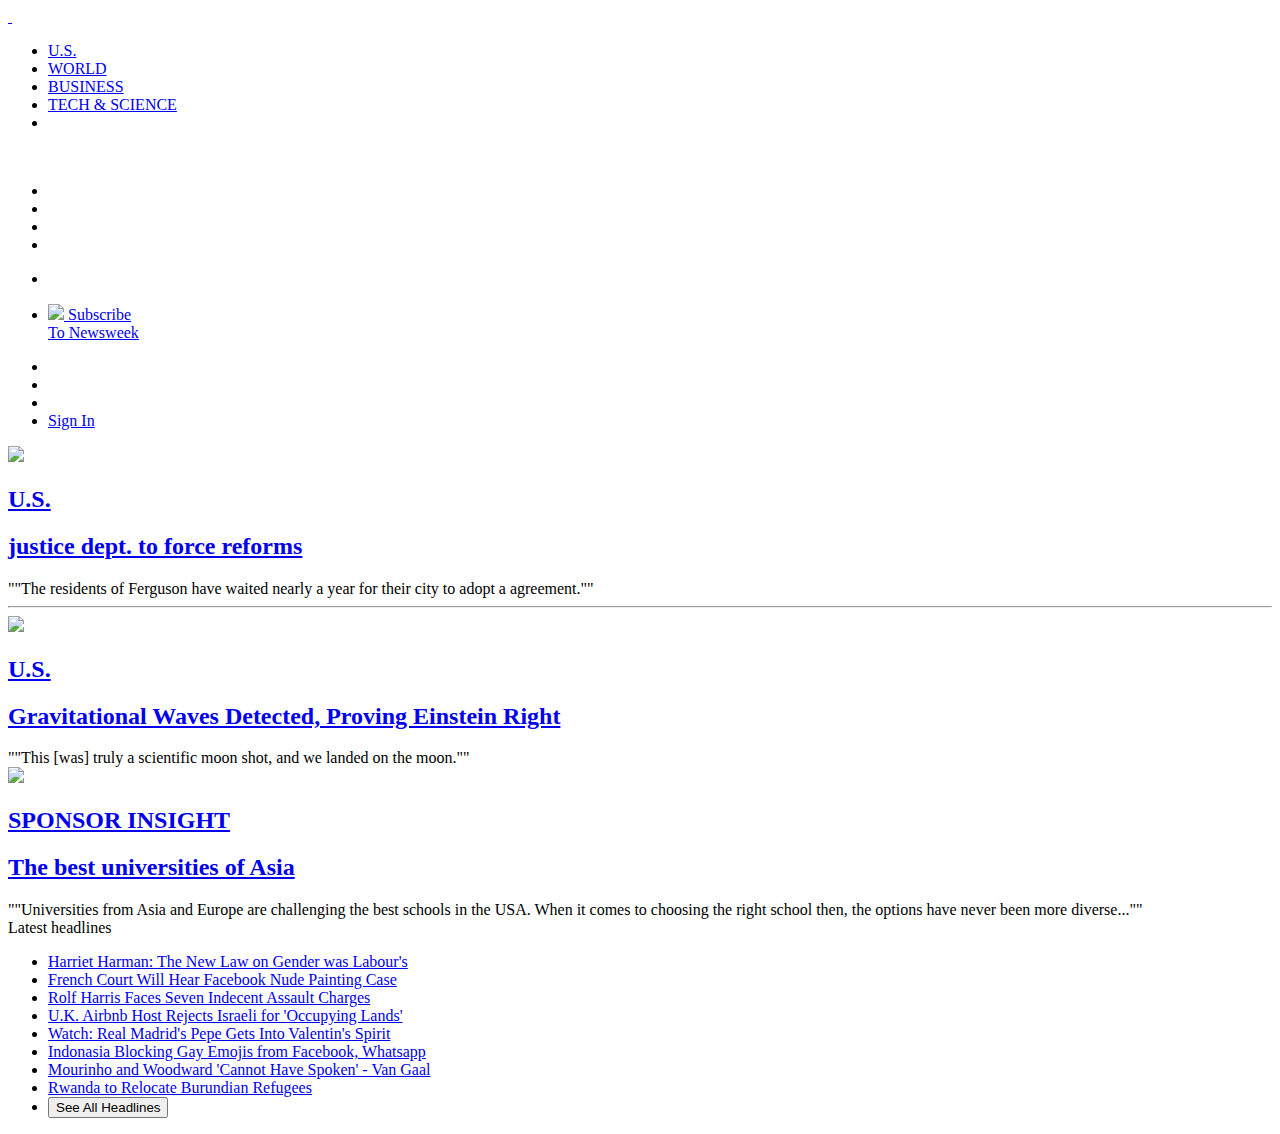
==== index.html @ b7cb4b9d "Add files via upload" ====
<!DOCTYPE html>
<html lang="en">
<!-- Head -->

<head>
  <title>Newsweek</title>

  <link href="css/bootstrap.min.css" rel="stylesheet">
  <link href="css/navbar.css" rel="stylesheet">
  <link href="css/main.css" rel="stylesheet">
  <link href="css/sidebar.css" rel="stylesheet">
</head>

<!-- Body -->

<body>
  <!-- Navbar -->
  <nav class="topnav navbar navbar-inverse navbar-static-top" role="navigation" id="main-nav">
    <div class="container-fluid">
      <div class="navbar-header hidden-xs">
        <a href="#" class="pull-left">
          <img class="visible-sm visible-lg" src="images/logo/logo_lg.svg" alt="">
          <img class="visible-md" src="images/logo/logo-sm.svg" alt="">
        </a>
      </div>
      <ul class="nav navbar-nav navbar-left nav-items visible-md visible-lg">
        <li><a href="#">U.S.</a></li>
        <li><a href="#">WORLD</a></li>
        <li><a href="#">BUSINESS</a></li>
        <li><a href="#">TECH & SCIENCE</a></li>
        <li><a href="#" class="glyphicon glyphicon-search"></a></li>
      </ul>
      <div id="navbar" class="navbar-collapse collapse">
        <a href="#" class="pull-left">
          <img class="visible-xs" src="images/logo/logo-sm.svg" alt="">
        </a>
        <!-- Smaller Screen Nav Bar -->
        <ul class="nav navbar-nav navbar-right hidden-lg hidden-md">
          <li class="divider-vertical"></li>
          <li class="dropdown dropdown-style">
            <a href="#" id="search-box" class="dropdown-toggle glyphicon glyphicon-search" data-toggle="dropdown"></a>
            <div class="banner-width-set">
            </div>
          </li>
          <li class="divider-vertical"></li>
          <li class="dropdown dropdown-style-sm-hamburger">
            <a href="#" id="hamburger" class="dropdown-toggle glyphicon glyphicon-menu-hamburger"
              data-toggle="dropdown"></a>
            <div class="banner-width-set">
            </div>
          </li>
        </ul>
        <!-- lg Screen Nav Bar -->
        <ul class="nav navbar-nav navbar-right visible-lg visible-md">
          <li class="divider-vertical"></li>
          <li class="dropdown">
            <a href="#" id="circular-image" class="dropdown-toggle" data-toggle="dropdown">
              <div class="banner-subscribe-to">
                <div class="wrapper">
                  <p><img class="img-circle" src="images/navbar/nav-bar-img.jpg">
                    <span>Subscribe <br> To Newsweek</span>
                  </p>
                </div>
              </div>
            </a>
          </li>
          <li class="divider-vertical"></li>
          <li class="dropdown dropdown-style">
            <a href="#" id="map-marker" class="dropdown-toggle glyphicon glyphicon-map-marker"
              data-toggle="dropdown"></a>
          </li>
          <li class="divider-vertical"></li>
          <li><a href="#">Sign In</a>
            <div class="banner-sign-in">
            </div>
          </li>
        </ul>
      </div>
    </div>
  </nav>

  <div class="container-fluid main-content">
    <div class="row">
      <!--Main-->
      <div class="col-xs-12 col-md-9 main wrapping">
        <div class="content-background">
          <img src="images/main/main_main.jpg" class="img-responsive">
          <div class="info-wrapper">
            <h2 class="category-main">
              <a href="#">U.S.</a>
            </h2>
            <h2 class="story">
              <a href="#">justice dept. to force reforms</a>
            </h2>
            <div class="summary">
              ""The residents of Ferguson have waited nearly a year for their city to adopt a agreement.""
            </div>
          </div>
        </div>
        <hr class="main-horizontal-divider">
        <div class="row">
          <div class="col-xs-12 col-sm-6 sub-box vertical-divider">
            <img src="images/main/main1.png" class="img-responsive">
            <div class="sub-info">
              <h2 class="category-main">
                <a href="#">U.S.</a>
              </h2>
              <h2 class="story">
                <a href="#"> Gravitational Waves Detected, Proving Einstein Right</a>
              </h2>
              <div class="summary">
                ""This [was] truly a scientific moon shot, and we landed on the moon.""
              </div>
            </div>
          </div>
          <div class="col-xs-12 col-sm-6 sub-box" id="sponsor-special">
            <div id="blue-background">
              <img src="images/main/main2.jpg" class="img-responsive">
              <div class="sub-info>">
                <h2 class="category-main blue">
                  <a href="#">SPONSOR INSIGHT</a>
                </h2>
                <h2 class="story">
                  <a href="#">The best universities of Asia</a>
                </h2>
                <div class="summary">
                  ""Universities from Asia and Europe are challenging the best schools in the USA. When it comes to
                  choosing the right school then, the options have never been more diverse...""
                </div>
              </div>
            </div>
          </div>
        </div>
      </div>
      <!--Side Menu-->
      <div class="sidebar col-xs-12 col-md-3">
        <div class="nav nav-sidebar">
          <div class="grey-background">
            <div class="bullet-list">
              <div class="headlines-title">Latest headlines</div>
              <ul id="sidebar-list">
                <li class="bullet">
                  <a class="bullet-a" href="#">Harriet Harman: The New Law on Gender was Labour's</a>
                </li>
                <li class="bullet">
                  <a class="bullet-a" href="#">French Court Will Hear Facebook Nude Painting Case</a>
                </li>
                <li class="bullet">
                  <a class="bullet-a" href="#">Rolf Harris Faces Seven Indecent Assault Charges</a>
                </li>
                <li class="bullet">
                  <a class="bullet-a" href="#">U.K. Airbnb Host Rejects Israeli for 'Occupying Lands'</a>
                </li>
                <li class="bullet">
                  <a class="bullet-a" href="#">Watch: Real Madrid's Pepe Gets Into Valentin's Spirit</a>
                </li>
                <li class="bullet">
                  <a class="bullet-a" href="#">Indonasia Blocking Gay Emojis from Facebook, Whatsapp</a>
                </li>
                <li class="bullet">
                  <a class="bullet-a" href="#">Mourinho and Woodward 'Cannot Have Spoken' - Van Gaal</a>
                </li>
                <li class="bullet">
                  <a class="bullet-a" href="#">Rwanda to Relocate Burundian Refugees</a>
                </li>
                <li class="bullet">
                  <div class="see-all">
                    <button class="see-all-headlines" type="button">See All Headlines</button>
                  </div>
                </li>
              </ul>
            </div>
          </div>
        </div>
      </div>
    </div>

  </div>
  </div>


  <!-- Bootstrap core JavaScript
    ================================================== -->
  <!-- Placed at the end of the document so the pages load faster -->
  <script src="js/jquery.min.js"></script>
  <script src="js/bootstrap.min.js"></script>
</body>

</html>
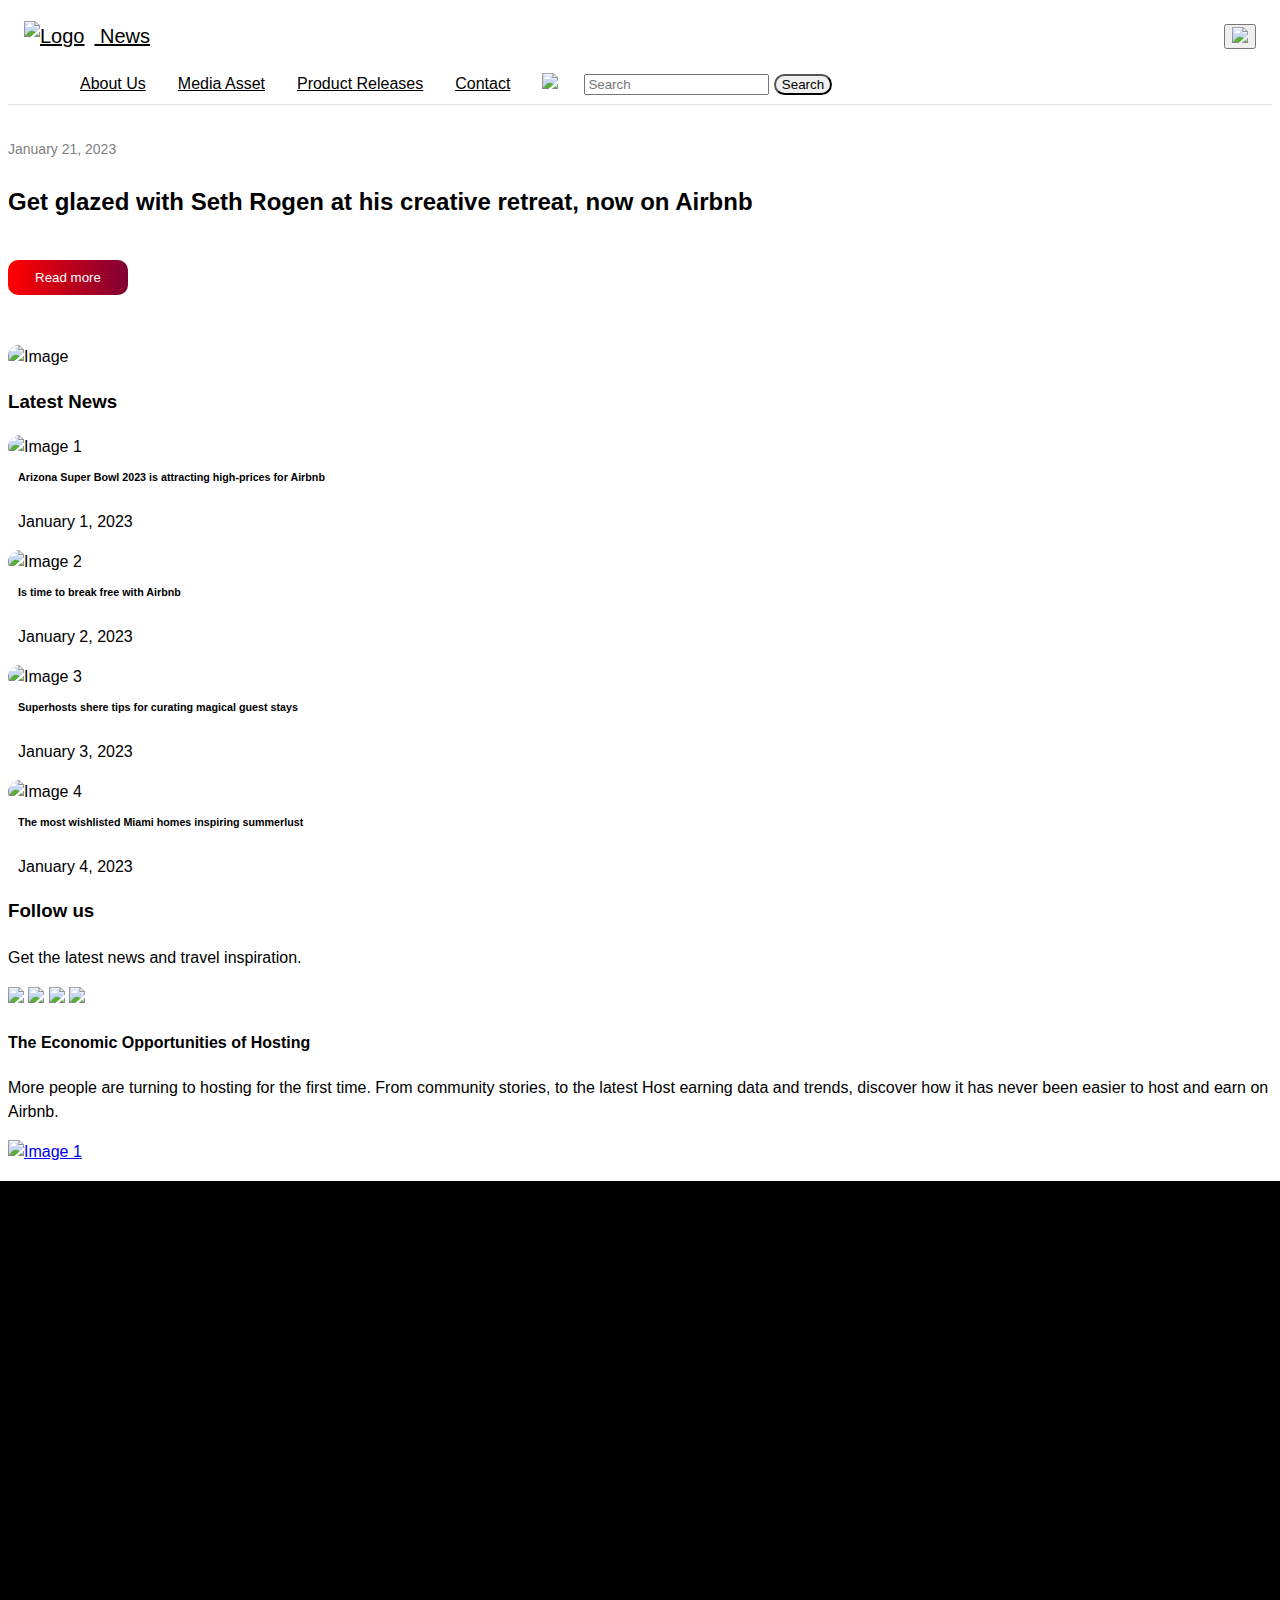
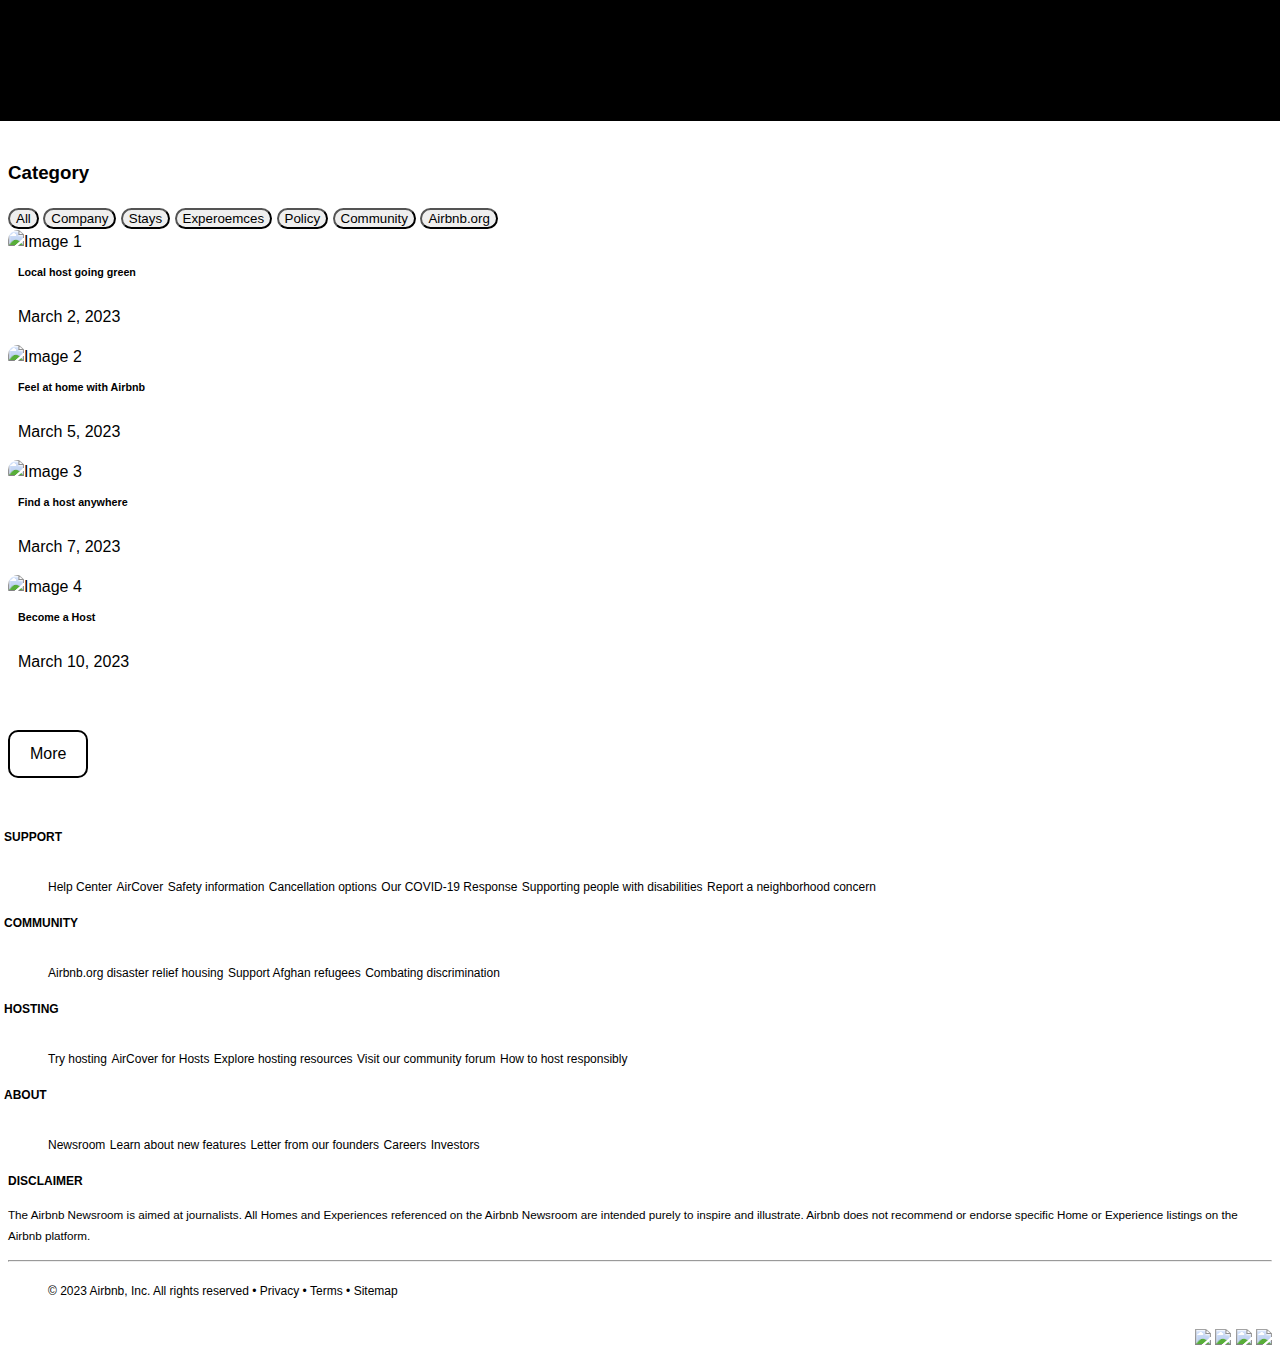
==== commit 4af37d1e: "Add files via upload" ====
--- a/index.html
+++ b/index.html
@@ -1,189 +1,288 @@
-<!DOCTYPE html>
+<!doctype html>
 <html lang="en">
-<!-- Head -->
 
 <head>
-  <title>Newsweek</title>
-
-  <link href="css/bootstrap.min.css" rel="stylesheet">
-  <link href="css/navbar.css" rel="stylesheet">
-  <link href="css/main.css" rel="stylesheet">
-  <link href="css/sidebar.css" rel="stylesheet">
+  <!-- Required meta tags -->
+  <meta charset="utf-8">
+  <meta name="viewport" content="width=device-width, initial-scale=1, shrink-to-fit=no">
+  <!-- Bootstrap CSS -->
+  <link rel="stylesheet" href="https://cdn.jsdelivr.net/npm/bootstrap@4.6.0/dist/css/bootstrap.min.css"
+    integrity="sha384-B0vP5xmATw1+K9KRQjQERJvTumQW0nPEzvF6L/Z6nronJ3oUOFUFpCjEUQouq2+l" crossorigin="anonymous">
+  <link rel="stylesheet" type="text/css" href="./style.css">
+  <title>News</title>
 </head>
 
-<!-- Body -->
-
 <body>
-  <!-- Navbar -->
-  <nav class="topnav navbar navbar-inverse navbar-static-top" role="navigation" id="main-nav">
-    <div class="container-fluid">
-      <div class="navbar-header hidden-xs">
-        <a href="#" class="pull-left">
-          <img class="visible-sm visible-lg" src="images/logo/logo_lg.svg" alt="">
-          <img class="visible-md" src="images/logo/logo-sm.svg" alt="">
+  <nav class="navbar navbar-expand-md navbar-white bg-white">
+    <a class="navbar-brand" href="#">
+      <img src="Pics/airbnbLogo.jpg" width="40" height="30" class="d-inline-block align-top" alt="Logo">
+      News
+    </a>
+    <button class="navbar-toggler" type="button" data-toggle="collapse" data-target="#navbarNav"
+      aria-controls="navbarNav" aria-expanded="false" aria-label="Toggle navigation">
+      <span class="navbar-toggler-icon"><img src="Pics/toggle_icon.svg" </span>
+    </button>
+    <div class="collapse navbar-collapse" id="navbarNav">
+      <ul class="navbar-nav ml-auto">
+        <li class="nav-item">
+          <a class="nav-link" href="#">About Us</a>
+        </li>
+        <li class="nav-item">
+          <a class="nav-link" href="#">Media Asset</a>
+        </li>
+        <li class="nav-item">
+          <a class="nav-link" href="#">Product Releases</a>
+        </li>
+        <li class="nav-item">
+          <a class="nav-link" href="#">Contact</a>
+        </li>
+        <li class="nav-item">
+          <a class="nav-link" href="#"><img src="Pics/Airbnb Clone.svg"></i></a>
+        </li>
+        <li class="nav-item">
+          <form class="form-inline my-2 my-lg-0">
+            <input class="form-control mr-sm-2" type="search" placeholder="Search" aria-label="Search">
+            <button class="btn btn-outline-success my-2 my-sm-0" type="submit">Search</button>
+          </form>
+        </li>
+      </ul>
+    </div>
+  </nav>
+  <div class="container">
+    <div class="row">
+      <div class="col-md-6">
+        <div class="text-area">
+          <p class="small-text">January 21, 2023</p>
+          <h2 class="main-text"><a href="#">Get glazed with Seth Rogen at his creative retreat, now on Airbnb</a></h2>
+          <button class="read-more">Read more</button>
+        </div>
+      </div>
+      <div class="col-md-6">
+        <div class="image-area">
+          <img src="Pics/fisrtFold.jpg" alt="Image" class="img-fluid">
+        </div>
+      </div>
+    </div>
+  </div>
+  <div class="container">
+    <div class="row my-5">
+      <div class="col-12 col-md-8">
+        <h3 class="mb-4">Latest News</h3>
+        <div class="row">
+          <div class="col-12 col-md-6">
+            <div class="row">
+              <div class="col-4">
+                <img class="img" src="Pics/latestNews1.jpg" alt="Image 1">
+              </div>
+              <div class="col-8">
+                <h6>Arizona Super Bowl 2023 is attracting high-prices for Airbnb</h6>
+                <p class="date text-muted small">January 1, 2023</p>
+              </div>
+            </div>
+          </div>
+          <div class="col-12 col-md-6">
+            <div class="row">
+              <div class="col-4">
+                <img class="img" src="Pics/latestNews2.jpg" alt="Image 2">
+              </div>
+              <div class="col-8">
+                <h6>Is time to break free with Airbnb</h6>
+                <p class="date text-muted small">January 2, 2023</p>
+              </div>
+            </div>
+          </div>
+          <div class="col-12 col-md-6">
+            <div class="row">
+              <div class="col-4">
+                <img class="img" src="Pics/latestNews3.jpg" alt="Image 3">
+              </div>
+              <div class="col-8">
+                <h6>Superhosts shere tips for curating magical guest stays</h6>
+                <p class="date text-muted small">January 3, 2023</p>
+              </div>
+            </div>
+          </div>
+          <div class="col-12 col-md-6">
+            <div class="row">
+              <div class="col-4">
+                <img class="img" src="Pics/latestNews4.jpg" alt="Image 4">
+              </div>
+              <div class="col-8">
+                <h6>The most wishlisted Miami homes inspiring summerlust</h6>
+                <p class="date text-muted small">January 4, 2023</p>
+              </div>
+            </div>
+          </div>
+        </div>
+      </div>
+      <div class="col-12 col-md-4">
+        <div class="follow-us bg-white p-4">
+          <h3>Follow us</h3>
+          <p>Get the latest news and travel inspiration.</p>
+          <div class="social-icons">
+            <a href="#"><img src="Pics/Twitter.jpg" width="30"></a>
+            <a href="#"><img src="Pics/instagram.jpg" width="30"></a>
+            <a href="#"><img src="Pics/linking.jpg" width="30"></a>
+            <a href="#"><img src="Pics/facebook.jpg" width="30"></a>
+          </div>
+        </div>
+      </div>
+    </div>
+  </div>
+  <div class="container position-relative">
+    <div id="black-background"></div>
+    <h4>The Economic Opportunities of Hosting</h4>
+    <p>More people are turning to hosting for the first time. From community stories, to the latest Host earning data
+      and trends, discover how it has never been easier to host and earn on Airbnb.</p>
+    <div class="row flex-nonwrap overflow-auto">
+      <div class="col-9 col-md-4 opportunities">
+        <a href="#"><img src="Pics/Categories1.jpg" alt="Image 1" class="img-fluid">
+          <h5 class="text-white mt-3 mb-2">Welcoming nearly 4.5 million guests</h5>
         </a>
-      </div>
-      <ul class="nav navbar-nav navbar-left nav-items visible-md visible-lg">
-        <li><a href="#">U.S.</a></li>
-        <li><a href="#">WORLD</a></li>
-        <li><a href="#">BUSINESS</a></li>
-        <li><a href="#">TECH & SCIENCE</a></li>
-        <li><a href="#" class="glyphicon glyphicon-search"></a></li>
-      </ul>
-      <div id="navbar" class="navbar-collapse collapse">
-        <a href="#" class="pull-left">
-          <img class="visible-xs" src="images/logo/logo-sm.svg" alt="">
+        <p class="text-white-50">January 8, 2023</p>
+      </div>
+      <div class="col-9 col-md-4 opportunities">
+        <a href="#"><img src="Pics/Categories2.jpg" alt="Image 2" class="img-fluid">
+          <h5 class="text-white mt-3 mb-2">Recognizing our community of veteran Hosts</h5>
+          <p class="text-white-50">December 9, 2022</p>
         </a>
-        <!-- Smaller Screen Nav Bar -->
-        <ul class="nav navbar-nav navbar-right hidden-lg hidden-md">
-          <li class="divider-vertical"></li>
-          <li class="dropdown dropdown-style">
-            <a href="#" id="search-box" class="dropdown-toggle glyphicon glyphicon-search" data-toggle="dropdown"></a>
-            <div class="banner-width-set">
-            </div>
-          </li>
-          <li class="divider-vertical"></li>
-          <li class="dropdown dropdown-style-sm-hamburger">
-            <a href="#" id="hamburger" class="dropdown-toggle glyphicon glyphicon-menu-hamburger"
-              data-toggle="dropdown"></a>
-            <div class="banner-width-set">
-            </div>
-          </li>
-        </ul>
-        <!-- lg Screen Nav Bar -->
-        <ul class="nav navbar-nav navbar-right visible-lg visible-md">
-          <li class="divider-vertical"></li>
-          <li class="dropdown">
-            <a href="#" id="circular-image" class="dropdown-toggle" data-toggle="dropdown">
-              <div class="banner-subscribe-to">
-                <div class="wrapper">
-                  <p><img class="img-circle" src="images/navbar/nav-bar-img.jpg">
-                    <span>Subscribe <br> To Newsweek</span>
-                  </p>
-                </div>
-              </div>
-            </a>
-          </li>
-          <li class="divider-vertical"></li>
-          <li class="dropdown dropdown-style">
-            <a href="#" id="map-marker" class="dropdown-toggle glyphicon glyphicon-map-marker"
-              data-toggle="dropdown"></a>
-          </li>
-          <li class="divider-vertical"></li>
-          <li><a href="#">Sign In</a>
-            <div class="banner-sign-in">
-            </div>
-          </li>
-        </ul>
-      </div>
-    </div>
-  </nav>
-
-  <div class="container-fluid main-content">
+      </div>
+      <div class="col-9 col-md-4 opportunities">
+        <a href="#"><img src="Pics/Categories3.jpg" alt="Image 3" class="img-fluid">
+          <h5 class="text-white mt-3 mb-2">Introducing Airbnb-friendly apartments</h5>
+          <p class="text-white-50">November 30, 2022</p>
+        </a>
+      </div>
+    </div>
+  </div>
+  </div>
+  <div class="container">
     <div class="row">
-      <!--Main-->
-      <div class="col-xs-12 col-md-9 main wrapping">
-        <div class="content-background">
-          <img src="images/main/main_main.jpg" class="img-responsive">
-          <div class="info-wrapper">
-            <h2 class="category-main">
-              <a href="#">U.S.</a>
-            </h2>
-            <h2 class="story">
-              <a href="#">justice dept. to force reforms</a>
-            </h2>
-            <div class="summary">
-              ""The residents of Ferguson have waited nearly a year for their city to adopt a agreement.""
-            </div>
-          </div>
-        </div>
-        <hr class="main-horizontal-divider">
+      <div class="col-12 category">
+        <h3>Category</h3>
+        <div class="d-flex mb-3 overflow-auto">
+          <button class="btn btn-outline-dark me-3 mr-2">All</button>
+          <button class="btn btn-outline-dark me-3 mr-2">Company</button>
+          <button class="btn btn-outline-dark me-3 mr-2">Stays</button>
+          <button class="btn btn-outline-dark me-3 mr-2">Experoemces</button>
+          <button class="btn btn-outline-dark me-3 mr-2">Policy</button>
+          <button class="btn btn-outline-dark me-3 mr-2">Community</button>
+          <button class="btn btn-outline-dark">Airbnb.org</button>
+        </div>
+      </div>
+      <div class="container">
         <div class="row">
-          <div class="col-xs-12 col-sm-6 sub-box vertical-divider">
-            <img src="images/main/main1.png" class="img-responsive">
-            <div class="sub-info">
-              <h2 class="category-main">
-                <a href="#">U.S.</a>
-              </h2>
-              <h2 class="story">
-                <a href="#"> Gravitational Waves Detected, Proving Einstein Right</a>
-              </h2>
-              <div class="summary">
-                ""This [was] truly a scientific moon shot, and we landed on the moon.""
-              </div>
-            </div>
-          </div>
-          <div class="col-xs-12 col-sm-6 sub-box" id="sponsor-special">
-            <div id="blue-background">
-              <img src="images/main/main2.jpg" class="img-responsive">
-              <div class="sub-info>">
-                <h2 class="category-main blue">
-                  <a href="#">SPONSOR INSIGHT</a>
-                </h2>
-                <h2 class="story">
-                  <a href="#">The best universities of Asia</a>
-                </h2>
-                <div class="summary">
-                  ""Universities from Asia and Europe are challenging the best schools in the USA. When it comes to
-                  choosing the right school then, the options have never been more diverse...""
-                </div>
-              </div>
-            </div>
-          </div>
-        </div>
-      </div>
-      <!--Side Menu-->
-      <div class="sidebar col-xs-12 col-md-3">
-        <div class="nav nav-sidebar">
-          <div class="grey-background">
-            <div class="bullet-list">
-              <div class="headlines-title">Latest headlines</div>
-              <ul id="sidebar-list">
-                <li class="bullet">
-                  <a class="bullet-a" href="#">Harriet Harman: The New Law on Gender was Labour's</a>
-                </li>
-                <li class="bullet">
-                  <a class="bullet-a" href="#">French Court Will Hear Facebook Nude Painting Case</a>
-                </li>
-                <li class="bullet">
-                  <a class="bullet-a" href="#">Rolf Harris Faces Seven Indecent Assault Charges</a>
-                </li>
-                <li class="bullet">
-                  <a class="bullet-a" href="#">U.K. Airbnb Host Rejects Israeli for 'Occupying Lands'</a>
-                </li>
-                <li class="bullet">
-                  <a class="bullet-a" href="#">Watch: Real Madrid's Pepe Gets Into Valentin's Spirit</a>
-                </li>
-                <li class="bullet">
-                  <a class="bullet-a" href="#">Indonasia Blocking Gay Emojis from Facebook, Whatsapp</a>
-                </li>
-                <li class="bullet">
-                  <a class="bullet-a" href="#">Mourinho and Woodward 'Cannot Have Spoken' - Van Gaal</a>
-                </li>
-                <li class="bullet">
-                  <a class="bullet-a" href="#">Rwanda to Relocate Burundian Refugees</a>
-                </li>
-                <li class="bullet">
-                  <div class="see-all">
-                    <button class="see-all-headlines" type="button">See All Headlines</button>
-                  </div>
-                </li>
-              </ul>
-            </div>
-          </div>
-        </div>
-      </div>
-    </div>
-
-  </div>
-  </div>
-
-
-  <!-- Bootstrap core JavaScript
-    ================================================== -->
-  <!-- Placed at the end of the document so the pages load faster -->
-  <script src="js/jquery.min.js"></script>
-  <script src="js/bootstrap.min.js"></script>
+          <div class="col-md-3">
+            <img src="Pics/smallCategories1.jpg" alt="Image 1" class="img-fluid last-img">
+            <h6>Local host going green</h6>
+            <p class="small text-muted">March 2, 2023</p>
+          </div>
+          <div class="col-md-3">
+            <img src="Pics/smallCategories2.jpg" alt="Image 2" class="img-fluid last-img">
+            <h6>Feel at home with Airbnb</h6>
+            <p class="small text-muted">March 5, 2023</p>
+          </div>
+          <div class="col-md-3">
+            <img src="Pics/smallCategories3.jpg" alt="Image 3" class="img-fluid last-img">
+            <h6>Find a host anywhere</h6>
+            <p class="small text-muted">March 7, 2023</p>
+          </div>
+          <div class="col-md-3">
+            <img src="Pics/smallCategories4.jpg" alt="Image 4" class="img-fluid last-img">
+            <h6>Become a Host</h6>
+            <p class="small text-muted">March 10, 2023</p>
+          </div>
+        </div>
+        <div>
+          <a href="#" class="more-button">More</a>
+        </div>
+      </div>
+    </div>
+  </div>
+  <footer class="col-12-md-6 bg-light">
+    <div class="container">
+      <div class="row mt-4">
+        <div class="col-md-3">
+          <h6>SUPPORT</h6>
+          <ul class="list-unstyled">
+            <li><a href="#">Help Center</a></li>
+            <li><a href="#">AirCover</a></li>
+            <li><a href="#">Safety information</a></li>
+            <li><a href="#">Cancellation options</a></li>
+            <li><a href="#">Our COVID-19 Response</a></li>
+            <li><a href="#">Supporting people with disabilities</a></li>
+            <li><a href="#">Report a neighborhood concern</a></li>
+          </ul>
+        </div>
+        <div class="col-md-3">
+          <h6>COMMUNITY</h6>
+          <ul class="list-unstyled">
+            <li><a href="#">Airbnb.org disaster relief housing</a></li>
+            <li><a href="#">Support Afghan refugees</a></li>
+            <li><a href="#">Combating discrimination</a></li>
+          </ul>
+        </div>
+        <div class="col-md-3">
+          <h6>HOSTING</h6>
+          <ul class="list-unstyled">
+            <li><a href="#">Try hosting</a></li>
+            <li><a href="#">AirCover for Hosts</a></li>
+            <li><a href="#">Explore hosting resources</a></li>
+            <li><a href="#">Visit our community forum</a></li>
+            <li><a href="#">How to host responsibly</a></li>
+          </ul>
+        </div>
+        <div class="col-md-3">
+          <h6>ABOUT</h6>
+          <ul class="list-unstyled">
+            <li><a href="#">Newsroom</a></li>
+            <li><a href="#">Learn about new features</a></li>
+            <li><a href="#">Letter from our founders</a></li>
+            <li><a href="#">Careers</a></li>
+            <li><a href="#">Investors</a></li>
+          </ul>
+        </div>
+      </div>
+      <div class="row mt-4">
+        <div class="col-md-12">
+          <h6 class="mb-3" id="disclaimer">DISCLAIMER</h6>
+          <p><small id="disclaimer">The Airbnb Newsroom is aimed at journalists. All Homes and Experiences referenced on
+              the Airbnb Newsroom are intended purely to inspire and illustrate. Airbnb does not recommend or endorse
+              specific Home or Experience listings on the Airbnb platform.</small></p>
+        </div>
+      </div>
+      <hr>
+      <div class="container">
+        <div class="row">
+          <div class="col-md-6">
+            <ul class="list-inline copyright">
+              <li>&copy; 2023 Airbnb, Inc. All rights reserved</li>
+              <li>&bull;</li>
+              <li><a href="#">Privacy</a></li>
+              <li>&bull;</li>
+              <li><a href="#">Terms</a></li>
+              <li>&bull;</li>
+              <li><a href="#">Sitemap</a></li>
+            </ul>
+          </div>
+          <div class="col-md-6 text-right">
+            <ul class="list-inline footer-icon">
+              <li><a href="#"><img src="Pics/Twitter.jpg" width="30"></a></li>
+              <li><a href="#"><img src="Pics/instagram.jpg" width="30"></a></li>
+              <li><a href="#"><img src="Pics/linking.jpg" width="30"></a></li>
+              <li><a href="#"><img src="Pics/facebook.jpg" width="30"></a></li>
+            </ul>
+          </div>
+        </div>
+      </div>
+  </footer>
+  <!-- jQuery first, then Bootstrap JS -->
+  <script src="https://code.jquery.com/jquery-3.5.1.slim.min.js"
+    integrity="sha384-DfXdz2htPH0lsSSs5nCTpuj/zy4C+OGpamoFVy38MVBnE+IbbVYUew+OrCXaRkfj"
+    crossorigin="anonymous"></script>
+  <script src="https://cdn.jsdelivr.net/npm/bootstrap@4.6.0/dist/js/bootstrap.bundle.min.js"
+    integrity="sha384-Piv4xVNRyMGpqkS2by6br4gNJ7DXjqk09RmUpJ8jgGtD7zP9yug3goQfGII0yAns"
+    crossorigin="anonymous"></script>
 </body>
 
 </html>--- a/style.css
+++ b/style.css
@@ -0,0 +1,255 @@
+body {
+  font-family: Cereal, sans-serif;
+  font-size: 1rem;
+  font-weight: 400;
+  line-height: 1.5;
+  color: black;
+  text-align: left;
+  background-color: white;
+}
+
+.navbar {
+  height: 80px;
+  border-bottom: 1px solid rgb(227, 227, 227);
+  position: relative;
+  display: flex;
+  flex-wrap: wrap;
+  align-items: center;
+  justify-content: space-between;
+  padding: 0.5rem 1rem;
+}
+
+.navbar-brand {
+  display: flex;
+  align-items: center;
+  color: black;
+  display: inline-block;
+  padding-top: .3125rem;
+  padding-bottom: .3125rem;
+  font-size: 1.25rem;
+  white-space: nowrap;
+}
+
+.navbar-collapse {
+  flex-basis: 100%;
+  flex-grow: 1;
+  align-items: center;
+}
+
+.navbar-brand img {
+  margin-right: 10px;
+}
+
+.navbar-nav {
+  display: flex;
+  align-items: center;
+}
+
+.nav-link {
+  padding: 0.5rem 1rem;
+  color: black;
+}
+
+.navbar-nav img {
+  font-size: 1.5rem;
+  margin-right: 10px;
+}
+
+.text-area {
+  display: flex;
+  flex-direction: column;
+  justify-content: center;
+  height: 100%;
+  padding-right: 30px;
+  margin-top: 20px;
+}
+
+.small-text {
+  font-size: 14px;
+  color: gray;
+}
+
+.main-text {
+  font-weight: 600;
+  margin-top: 10px;
+  margin-bottom: 20px;
+}
+
+.main-text a {
+  text-decoration: none;
+  color: black;
+}
+
+.main-text a:hover {
+  text-decoration: underline;
+}
+
+.read-more {
+  background: linear-gradient(to right, #ff2a5c, #734b6d);
+  color: white;
+  border: none;
+  padding: 10px 20px;
+  border-radius: 5px;
+  margin-top: 20px;
+  cursor: pointer;
+}
+
+.image-area {
+  height: 100%;
+}
+
+.image-area img {
+  height: 100%;
+  width: 100%;
+  object-fit: cover;
+}
+
+
+.read-more {
+  background-image: linear-gradient(to right, #f00, #800035);
+  border: none;
+  color: #fff;
+  padding: 10px 20px;
+  width: 120px;
+  border-radius: 10px;
+}
+
+.read-more:hover {
+  background-image: linear-gradient(to right, #d00, #600060);
+  cursor: pointer;
+  text-decoration: none;
+}
+
+.read-more a {
+  color: white;
+}
+
+.image-area img {
+  border-radius: 10px;
+  margin-top: 50px;
+}
+
+.img {
+  border-radius: 25px;
+  width: 100px;
+  height: 100px;
+}
+
+h6 {
+  margin-top: 10px;
+  margin-left: 10px;
+}
+
+.date {
+  margin-left: 30px;
+}
+
+.col-2 {
+  border-left: 1px solid #ccc;
+  margin-top: -15px;
+}
+
+.text {
+  margin-left: 30px;
+}
+
+.follow-us p {
+  margin-top: 20px;
+}
+
+.vertical-hr {
+  border: none;
+  border-right: 1px solid #ccc;
+  height: 100px;
+  transform: rotate(90deg);
+}
+
+
+#black-background {
+  position: absolute;
+  background-color: black;
+  height: 60%;
+  width: 100%;
+  margin-top: 150px;
+  left: 0;
+  right: 0;
+}
+
+.opportunities {
+  padding-bottom: -130px;
+  align-items: center;
+}
+
+.category {
+  margin-top: 250px;
+}
+
+.btn {
+  border-radius: 100px;
+}
+
+.last-img {
+  border-radius: 10px;
+}
+
+.more-button {
+  display: inline-block;
+  padding: 10px 20px;
+  background-color: transparent;
+  color: #000000;
+  border: 2px solid #000000;
+  text-decoration: none;
+  transition: background-color 0.3s, color 0.3s;
+  border-radius: 10px;
+  margin-top: 40px;
+}
+
+.more-button:hover {
+  background-color: #000000;
+  color: #ffffff;
+}
+
+footer {
+  margin-top: 50px;
+}
+
+footer a {
+  color: black;
+  text-decoration: none;
+  font-size: 12px;
+  font-weight: 100;
+}
+
+footer h6 {
+  margin-left: -4px;
+  font-size: 12px;
+  font-weight: 600;
+}
+
+.text-muted {
+  margin-left: 10px;
+}
+
+footer p {
+  font-size: 14px;
+  font-weight: 100;
+}
+
+.copyright {
+  display: inline-block;
+  margin-right: 10px;
+  font-size: 12px;
+  font-weight: 100;
+}
+
+li {
+  display: inline-block;
+}
+
+.footer-icon {
+  float: right;
+}
+
+#disclaimer {
+  margin: 0;
+}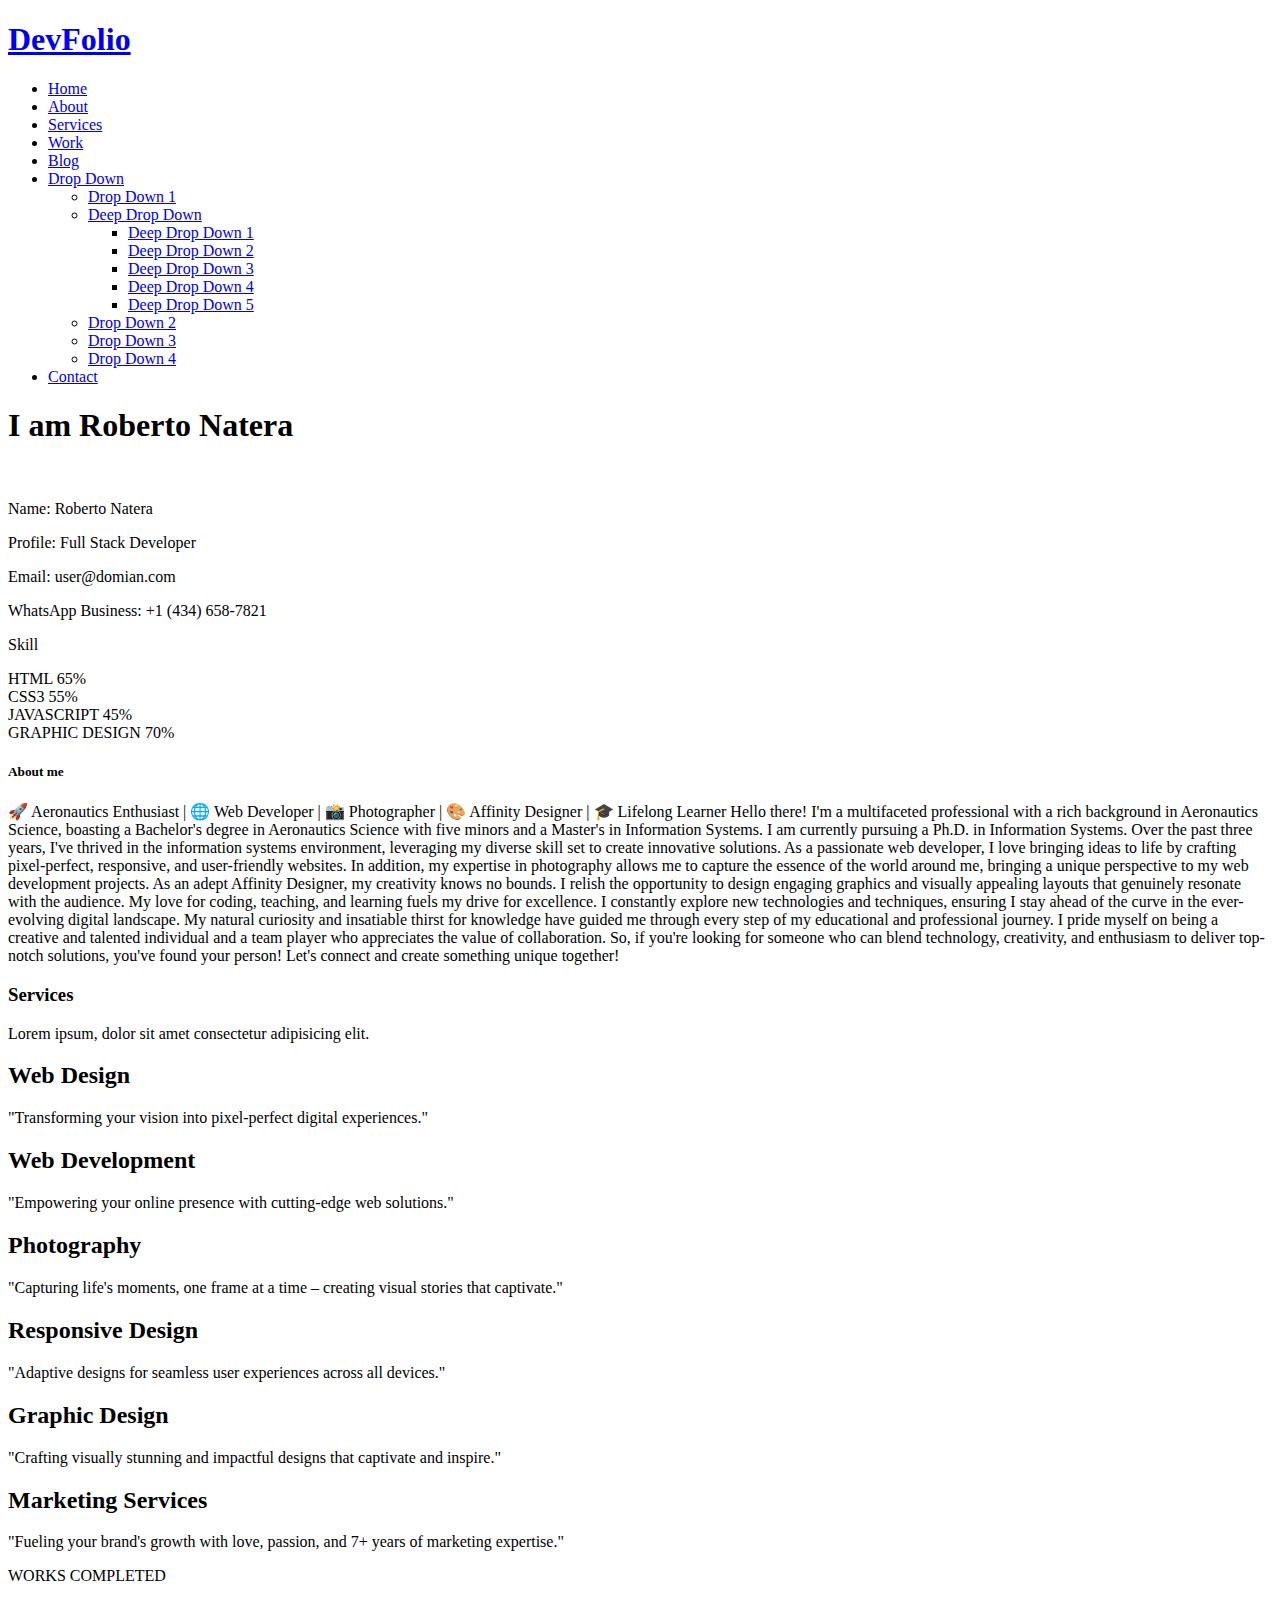
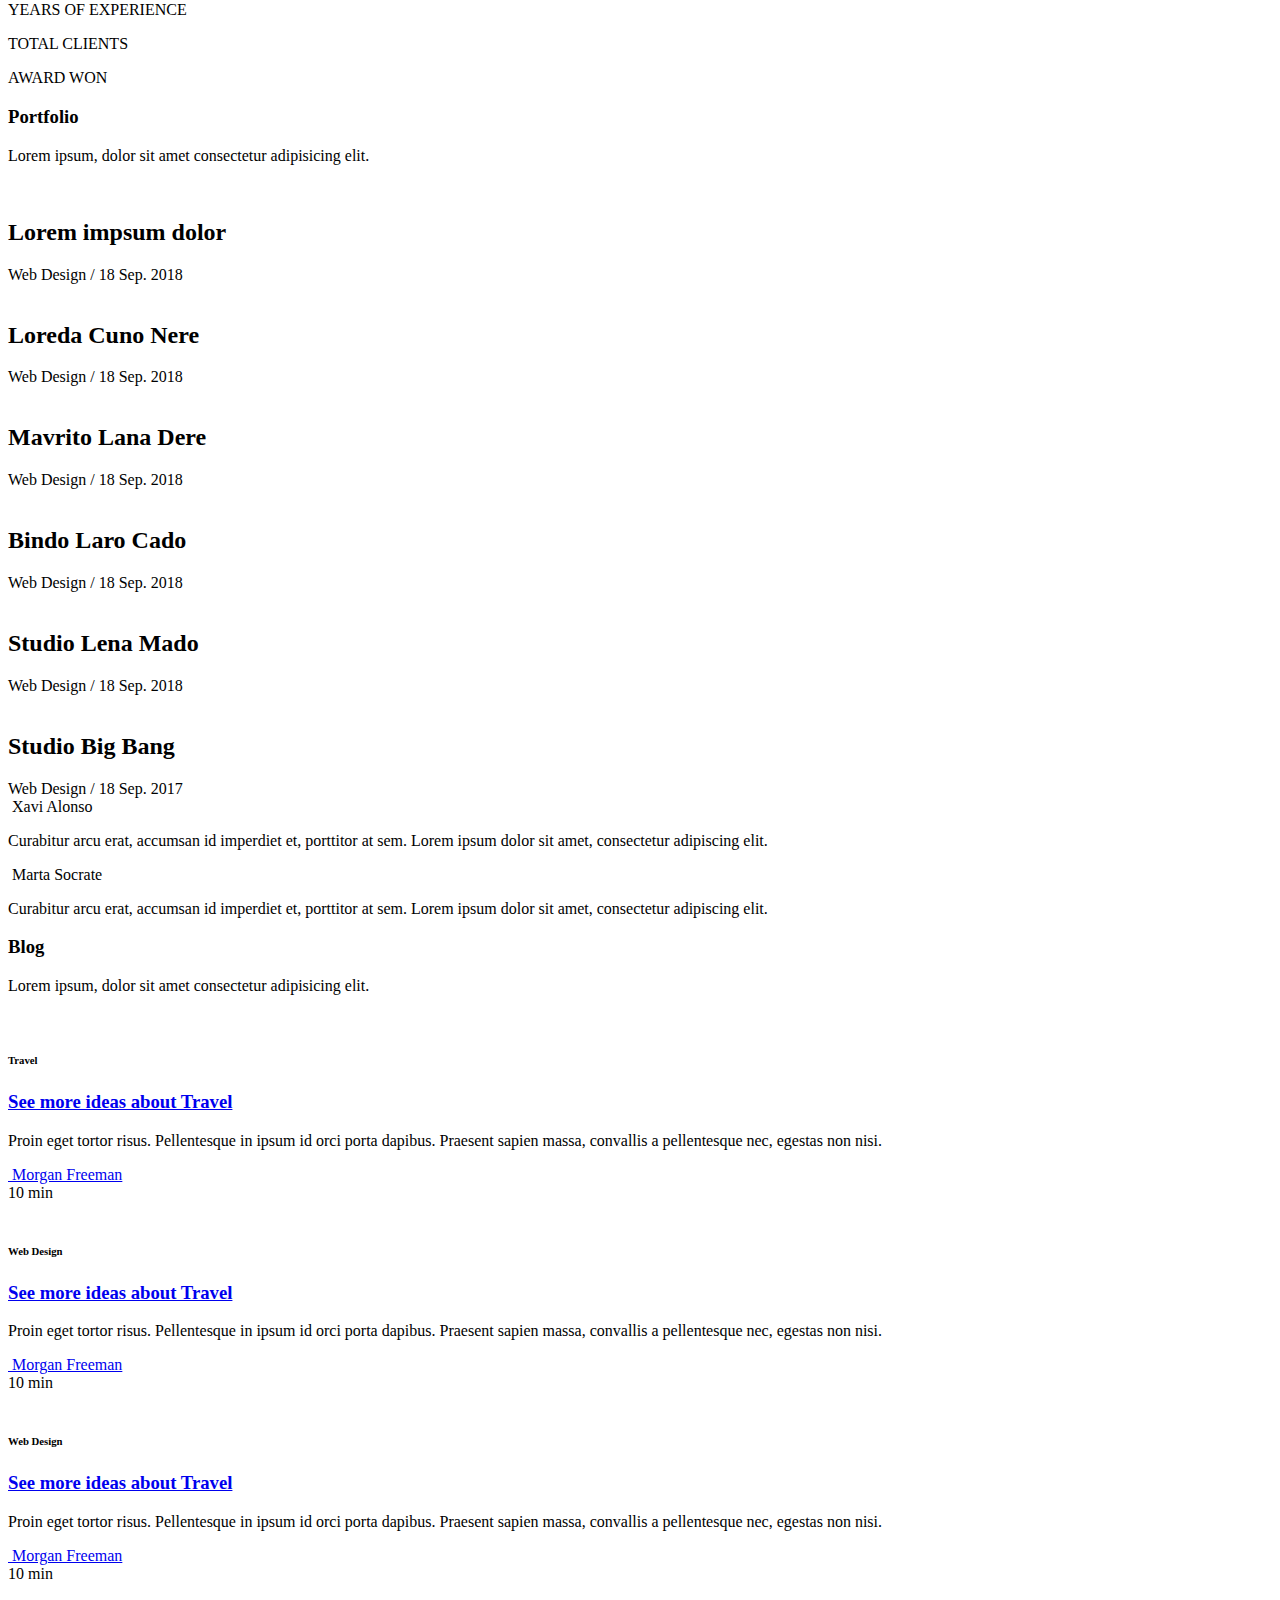
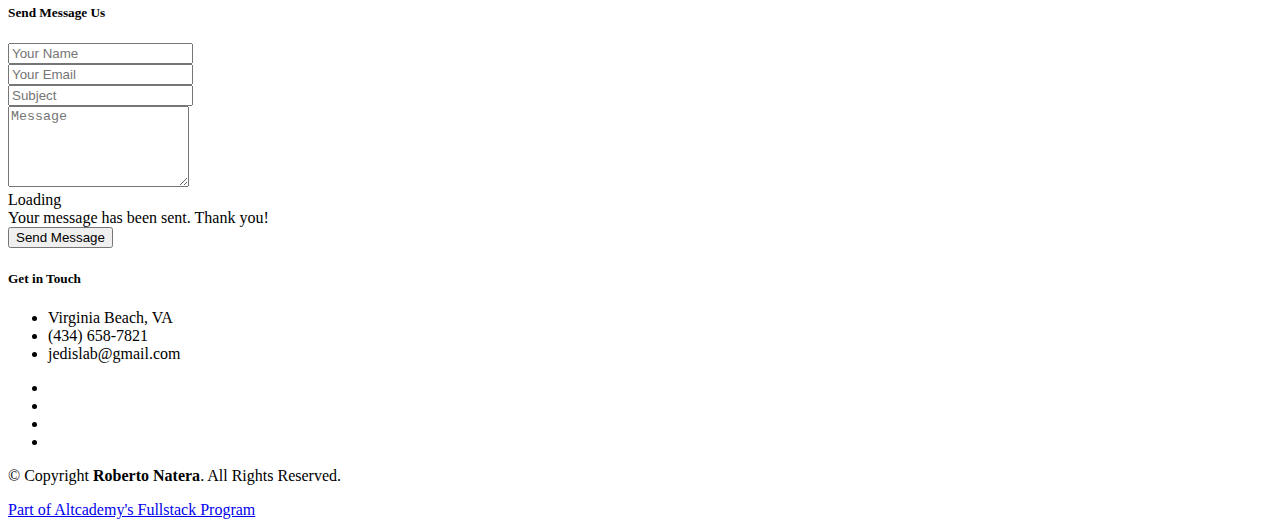
==== commit 443e86fd: "Add files via upload" ====
--- a/index.html
+++ b/index.html
@@ -1,288 +1,784 @@
-<!doctype html>
-<html lang="en">
-
-<head>
-  <!-- Required meta tags -->
-  <meta charset="utf-8">
-  <meta name="viewport" content="width=device-width, initial-scale=1, shrink-to-fit=no">
-  <!-- Bootstrap CSS -->
-  <link rel="stylesheet" href="https://cdn.jsdelivr.net/npm/bootstrap@4.6.0/dist/css/bootstrap.min.css"
-    integrity="sha384-B0vP5xmATw1+K9KRQjQERJvTumQW0nPEzvF6L/Z6nronJ3oUOFUFpCjEUQouq2+l" crossorigin="anonymous">
-  <link rel="stylesheet" type="text/css" href="./style.css">
-  <title>News</title>
-</head>
-
-<body>
-  <nav class="navbar navbar-expand-md navbar-white bg-white">
-    <a class="navbar-brand" href="#">
-      <img src="Pics/airbnbLogo.jpg" width="40" height="30" class="d-inline-block align-top" alt="Logo">
-      News
-    </a>
-    <button class="navbar-toggler" type="button" data-toggle="collapse" data-target="#navbarNav"
-      aria-controls="navbarNav" aria-expanded="false" aria-label="Toggle navigation">
-      <span class="navbar-toggler-icon"><img src="Pics/toggle_icon.svg" </span>
-    </button>
-    <div class="collapse navbar-collapse" id="navbarNav">
-      <ul class="navbar-nav ml-auto">
-        <li class="nav-item">
-          <a class="nav-link" href="#">About Us</a>
-        </li>
-        <li class="nav-item">
-          <a class="nav-link" href="#">Media Asset</a>
-        </li>
-        <li class="nav-item">
-          <a class="nav-link" href="#">Product Releases</a>
-        </li>
-        <li class="nav-item">
-          <a class="nav-link" href="#">Contact</a>
-        </li>
-        <li class="nav-item">
-          <a class="nav-link" href="#"><img src="Pics/Airbnb Clone.svg"></i></a>
-        </li>
-        <li class="nav-item">
-          <form class="form-inline my-2 my-lg-0">
-            <input class="form-control mr-sm-2" type="search" placeholder="Search" aria-label="Search">
-            <button class="btn btn-outline-success my-2 my-sm-0" type="submit">Search</button>
-          </form>
-        </li>
-      </ul>
-    </div>
-  </nav>
-  <div class="container">
-    <div class="row">
-      <div class="col-md-6">
-        <div class="text-area">
-          <p class="small-text">January 21, 2023</p>
-          <h2 class="main-text"><a href="#">Get glazed with Seth Rogen at his creative retreat, now on Airbnb</a></h2>
-          <button class="read-more">Read more</button>
-        </div>
-      </div>
-      <div class="col-md-6">
-        <div class="image-area">
-          <img src="Pics/fisrtFold.jpg" alt="Image" class="img-fluid">
-        </div>
-      </div>
-    </div>
-  </div>
-  <div class="container">
-    <div class="row my-5">
-      <div class="col-12 col-md-8">
-        <h3 class="mb-4">Latest News</h3>
-        <div class="row">
-          <div class="col-12 col-md-6">
-            <div class="row">
-              <div class="col-4">
-                <img class="img" src="Pics/latestNews1.jpg" alt="Image 1">
-              </div>
-              <div class="col-8">
-                <h6>Arizona Super Bowl 2023 is attracting high-prices for Airbnb</h6>
-                <p class="date text-muted small">January 1, 2023</p>
-              </div>
-            </div>
-          </div>
-          <div class="col-12 col-md-6">
-            <div class="row">
-              <div class="col-4">
-                <img class="img" src="Pics/latestNews2.jpg" alt="Image 2">
-              </div>
-              <div class="col-8">
-                <h6>Is time to break free with Airbnb</h6>
-                <p class="date text-muted small">January 2, 2023</p>
-              </div>
-            </div>
-          </div>
-          <div class="col-12 col-md-6">
-            <div class="row">
-              <div class="col-4">
-                <img class="img" src="Pics/latestNews3.jpg" alt="Image 3">
-              </div>
-              <div class="col-8">
-                <h6>Superhosts shere tips for curating magical guest stays</h6>
-                <p class="date text-muted small">January 3, 2023</p>
-              </div>
-            </div>
-          </div>
-          <div class="col-12 col-md-6">
-            <div class="row">
-              <div class="col-4">
-                <img class="img" src="Pics/latestNews4.jpg" alt="Image 4">
-              </div>
-              <div class="col-8">
-                <h6>The most wishlisted Miami homes inspiring summerlust</h6>
-                <p class="date text-muted small">January 4, 2023</p>
-              </div>
-            </div>
-          </div>
-        </div>
-      </div>
-      <div class="col-12 col-md-4">
-        <div class="follow-us bg-white p-4">
-          <h3>Follow us</h3>
-          <p>Get the latest news and travel inspiration.</p>
-          <div class="social-icons">
-            <a href="#"><img src="Pics/Twitter.jpg" width="30"></a>
-            <a href="#"><img src="Pics/instagram.jpg" width="30"></a>
-            <a href="#"><img src="Pics/linking.jpg" width="30"></a>
-            <a href="#"><img src="Pics/facebook.jpg" width="30"></a>
-          </div>
-        </div>
-      </div>
-    </div>
-  </div>
-  <div class="container position-relative">
-    <div id="black-background"></div>
-    <h4>The Economic Opportunities of Hosting</h4>
-    <p>More people are turning to hosting for the first time. From community stories, to the latest Host earning data
-      and trends, discover how it has never been easier to host and earn on Airbnb.</p>
-    <div class="row flex-nonwrap overflow-auto">
-      <div class="col-9 col-md-4 opportunities">
-        <a href="#"><img src="Pics/Categories1.jpg" alt="Image 1" class="img-fluid">
-          <h5 class="text-white mt-3 mb-2">Welcoming nearly 4.5 million guests</h5>
-        </a>
-        <p class="text-white-50">January 8, 2023</p>
-      </div>
-      <div class="col-9 col-md-4 opportunities">
-        <a href="#"><img src="Pics/Categories2.jpg" alt="Image 2" class="img-fluid">
-          <h5 class="text-white mt-3 mb-2">Recognizing our community of veteran Hosts</h5>
-          <p class="text-white-50">December 9, 2022</p>
-        </a>
-      </div>
-      <div class="col-9 col-md-4 opportunities">
-        <a href="#"><img src="Pics/Categories3.jpg" alt="Image 3" class="img-fluid">
-          <h5 class="text-white mt-3 mb-2">Introducing Airbnb-friendly apartments</h5>
-          <p class="text-white-50">November 30, 2022</p>
-        </a>
-      </div>
-    </div>
-  </div>
-  </div>
-  <div class="container">
-    <div class="row">
-      <div class="col-12 category">
-        <h3>Category</h3>
-        <div class="d-flex mb-3 overflow-auto">
-          <button class="btn btn-outline-dark me-3 mr-2">All</button>
-          <button class="btn btn-outline-dark me-3 mr-2">Company</button>
-          <button class="btn btn-outline-dark me-3 mr-2">Stays</button>
-          <button class="btn btn-outline-dark me-3 mr-2">Experoemces</button>
-          <button class="btn btn-outline-dark me-3 mr-2">Policy</button>
-          <button class="btn btn-outline-dark me-3 mr-2">Community</button>
-          <button class="btn btn-outline-dark">Airbnb.org</button>
-        </div>
-      </div>
-      <div class="container">
-        <div class="row">
-          <div class="col-md-3">
-            <img src="Pics/smallCategories1.jpg" alt="Image 1" class="img-fluid last-img">
-            <h6>Local host going green</h6>
-            <p class="small text-muted">March 2, 2023</p>
-          </div>
-          <div class="col-md-3">
-            <img src="Pics/smallCategories2.jpg" alt="Image 2" class="img-fluid last-img">
-            <h6>Feel at home with Airbnb</h6>
-            <p class="small text-muted">March 5, 2023</p>
-          </div>
-          <div class="col-md-3">
-            <img src="Pics/smallCategories3.jpg" alt="Image 3" class="img-fluid last-img">
-            <h6>Find a host anywhere</h6>
-            <p class="small text-muted">March 7, 2023</p>
-          </div>
-          <div class="col-md-3">
-            <img src="Pics/smallCategories4.jpg" alt="Image 4" class="img-fluid last-img">
-            <h6>Become a Host</h6>
-            <p class="small text-muted">March 10, 2023</p>
-          </div>
-        </div>
-        <div>
-          <a href="#" class="more-button">More</a>
-        </div>
-      </div>
-    </div>
-  </div>
-  <footer class="col-12-md-6 bg-light">
-    <div class="container">
-      <div class="row mt-4">
-        <div class="col-md-3">
-          <h6>SUPPORT</h6>
-          <ul class="list-unstyled">
-            <li><a href="#">Help Center</a></li>
-            <li><a href="#">AirCover</a></li>
-            <li><a href="#">Safety information</a></li>
-            <li><a href="#">Cancellation options</a></li>
-            <li><a href="#">Our COVID-19 Response</a></li>
-            <li><a href="#">Supporting people with disabilities</a></li>
-            <li><a href="#">Report a neighborhood concern</a></li>
-          </ul>
-        </div>
-        <div class="col-md-3">
-          <h6>COMMUNITY</h6>
-          <ul class="list-unstyled">
-            <li><a href="#">Airbnb.org disaster relief housing</a></li>
-            <li><a href="#">Support Afghan refugees</a></li>
-            <li><a href="#">Combating discrimination</a></li>
-          </ul>
-        </div>
-        <div class="col-md-3">
-          <h6>HOSTING</h6>
-          <ul class="list-unstyled">
-            <li><a href="#">Try hosting</a></li>
-            <li><a href="#">AirCover for Hosts</a></li>
-            <li><a href="#">Explore hosting resources</a></li>
-            <li><a href="#">Visit our community forum</a></li>
-            <li><a href="#">How to host responsibly</a></li>
-          </ul>
-        </div>
-        <div class="col-md-3">
-          <h6>ABOUT</h6>
-          <ul class="list-unstyled">
-            <li><a href="#">Newsroom</a></li>
-            <li><a href="#">Learn about new features</a></li>
-            <li><a href="#">Letter from our founders</a></li>
-            <li><a href="#">Careers</a></li>
-            <li><a href="#">Investors</a></li>
-          </ul>
-        </div>
-      </div>
-      <div class="row mt-4">
-        <div class="col-md-12">
-          <h6 class="mb-3" id="disclaimer">DISCLAIMER</h6>
-          <p><small id="disclaimer">The Airbnb Newsroom is aimed at journalists. All Homes and Experiences referenced on
-              the Airbnb Newsroom are intended purely to inspire and illustrate. Airbnb does not recommend or endorse
-              specific Home or Experience listings on the Airbnb platform.</small></p>
-        </div>
-      </div>
-      <hr>
-      <div class="container">
-        <div class="row">
-          <div class="col-md-6">
-            <ul class="list-inline copyright">
-              <li>&copy; 2023 Airbnb, Inc. All rights reserved</li>
-              <li>&bull;</li>
-              <li><a href="#">Privacy</a></li>
-              <li>&bull;</li>
-              <li><a href="#">Terms</a></li>
-              <li>&bull;</li>
-              <li><a href="#">Sitemap</a></li>
-            </ul>
-          </div>
-          <div class="col-md-6 text-right">
-            <ul class="list-inline footer-icon">
-              <li><a href="#"><img src="Pics/Twitter.jpg" width="30"></a></li>
-              <li><a href="#"><img src="Pics/instagram.jpg" width="30"></a></li>
-              <li><a href="#"><img src="Pics/linking.jpg" width="30"></a></li>
-              <li><a href="#"><img src="Pics/facebook.jpg" width="30"></a></li>
-            </ul>
-          </div>
-        </div>
-      </div>
-  </footer>
-  <!-- jQuery first, then Bootstrap JS -->
-  <script src="https://code.jquery.com/jquery-3.5.1.slim.min.js"
-    integrity="sha384-DfXdz2htPH0lsSSs5nCTpuj/zy4C+OGpamoFVy38MVBnE+IbbVYUew+OrCXaRkfj"
-    crossorigin="anonymous"></script>
-  <script src="https://cdn.jsdelivr.net/npm/bootstrap@4.6.0/dist/js/bootstrap.bundle.min.js"
-    integrity="sha384-Piv4xVNRyMGpqkS2by6br4gNJ7DXjqk09RmUpJ8jgGtD7zP9yug3goQfGII0yAns"
-    crossorigin="anonymous"></script>
-</body>
-
+<!DOCTYPE html>
+<html lang="en">
+
+<head>
+  <meta charset="utf-8">
+  <meta content="width=device-width, initial-scale=1.0" name="viewport">
+
+  <title>DevFolio Bootstrap Portfolio Template - Index</title>
+  <meta content="" name="description">
+  <meta content="" name="keywords">
+
+  <!-- Favicons -->
+  <link href="assets/img/favicon.png" rel="icon">
+  <link href="assets/img/apple-touch-icon.png" rel="apple-touch-icon">
+
+  <!-- Vendor CSS Files -->
+  <link href="assets/vendor/bootstrap/css/bootstrap.min.css" rel="stylesheet">
+  <link href="assets/vendor/bootstrap-icons/bootstrap-icons.css" rel="stylesheet">
+  <link href="assets/vendor/glightbox/css/glightbox.min.css" rel="stylesheet">
+  <link href="assets/vendor/swiper/swiper-bundle.min.css" rel="stylesheet">
+
+  <!-- Template Main CSS File -->
+  <link href="assets/css/style.css" rel="stylesheet">
+
+  <!-- =======================================================
+  * Template Name: DevFolio - v4.10.0
+  * Template URL: https://bootstrapmade.com/devfolio-bootstrap-portfolio-html-template/
+  * Author: BootstrapMade.com
+  * License: https://bootstrapmade.com/license/
+  ======================================================== -->
+</head>
+
+<body>
+
+  <!-- ======= Header ======= -->
+  <header id="header" class="fixed-top">
+    <div class="container d-flex align-items-center justify-content-between">
+
+      <h1 class="logo"><a href="index.html">DevFolio</a></h1>
+      <!-- Uncomment below if you prefer to use an image logo -->
+      <!-- <a href="index.html" class="logo"><img src="assets/img/logo.png" alt="" class="img-fluid"></a>-->
+
+      <nav id="navbar" class="navbar">
+        <ul>
+          <li><a class="nav-link scrollto active" href="#hero">Home</a></li>
+          <li><a class="nav-link scrollto" href="#about">About</a></li>
+          <li><a class="nav-link scrollto" href="#services">Services</a></li>
+          <li><a class="nav-link scrollto " href="#work">Work</a></li>
+          <li><a class="nav-link scrollto " href="#blog">Blog</a></li>
+          <li class="dropdown"><a href="#"><span>Drop Down</span> <i class="bi bi-chevron-down"></i></a>
+            <ul>
+              <li><a href="#">Drop Down 1</a></li>
+              <li class="dropdown"><a href="#"><span>Deep Drop Down</span> <i class="bi bi-chevron-right"></i></a>
+                <ul>
+                  <li><a href="#">Deep Drop Down 1</a></li>
+                  <li><a href="#">Deep Drop Down 2</a></li>
+                  <li><a href="#">Deep Drop Down 3</a></li>
+                  <li><a href="#">Deep Drop Down 4</a></li>
+                  <li><a href="#">Deep Drop Down 5</a></li>
+                </ul>
+              </li>
+              <li><a href="#">Drop Down 2</a></li>
+              <li><a href="#">Drop Down 3</a></li>
+              <li><a href="#">Drop Down 4</a></li>
+            </ul>
+          </li>
+          <li><a class="nav-link scrollto" href="#contact">Contact</a></li>
+        </ul>
+        <i class="bi bi-list mobile-nav-toggle"></i>
+      </nav><!-- .navbar -->
+
+    </div>
+  </header><!-- End Header -->
+
+  <!-- ======= Hero Section ======= -->
+  <div id="hero" class="hero route bg-image" style="background-image: url(assets/img/mybackground.jpeg)">
+    <div class="overlay-itro"></div>
+    <div class="hero-content display-table">
+      <div class="table-cell">
+        <div class="container">
+          <!--<p class="display-6 color-d">Hello, world!</p>-->
+          <h1 class="hero-title mb-4">I am Roberto Natera</h1>
+          <p class="hero-subtitle"><span class="typed"
+              data-typed-items="Designer, Developer, Freelancer, Photographer"></span></p>
+          <!-- <p class="pt-3"><a class="btn btn-primary btn js-scroll px-4" href="#about" role="button">Learn More</a></p> -->
+        </div>
+      </div>
+    </div>
+  </div><!-- End Hero Section -->
+
+  <main id="main">
+
+    <!-- ======= About Section ======= -->
+    <section id="about" class="about-mf sect-pt4 route">
+      <div class="container">
+        <div class="row">
+          <div class="col-sm-12">
+            <div class="box-shadow-full">
+              <div class="row">
+                <div class="col-md-6">
+                  <div class="row">
+                    <div class="col-sm-6 col-md-5">
+                      <div class="about-img">
+                        <img src="assets/img/secProfile.jpeg" class="img-fluid rounded b-shadow-a" alt="">
+                      </div>
+                    </div>
+                    <div class="col-sm-6 col-md-7">
+                      <div class="about-info">
+                        <p><span class="title-s">Name: </span> <span>Roberto Natera</span></p>
+                        <p><span class="title-s">Profile: </span> <span>Full Stack Developer</span></p>
+                        <p><span class="title-s">Email: </span> <span>user@domian.com</span></p>
+                        <p><span class="title-s">WhatsApp Business: </span> <span>+1 (434) 658-7821</span></p>
+                      </div>
+                    </div>
+                  </div>
+                  <div class="skill-mf">
+                    <p class="title-s">Skill</p>
+                    <span>HTML</span> <span class="pull-right">65%</span>
+                    <div class="progress">
+                      <div class="progress-bar" role="progressbar" style="width: 65%;" aria-valuenow="85"
+                        aria-valuemin="0" aria-valuemax="100"></div>
+                    </div>
+                    <span>CSS3</span> <span class="pull-right">55%</span>
+                    <div class="progress">
+                      <div class="progress-bar" role="progressbar" style="width: 55%" aria-valuenow="75"
+                        aria-valuemin="0" aria-valuemax="100"></div>
+                    </div>
+                    <span>JAVASCRIPT</span> <span class="pull-right">45%</span>
+                    <div class="progress">
+                      <div class="progress-bar" role="progressbar" style="width: 45%" aria-valuenow="50"
+                        aria-valuemin="0" aria-valuemax="100"></div>
+                    </div>
+                    <span>GRAPHIC DESIGN</span> <span class="pull-right">70%</span>
+                    <div class="progress">
+                      <div class="progress-bar" role="progressbar" style="width: 70%" aria-valuenow="90"
+                        aria-valuemin="0" aria-valuemax="100"></div>
+                    </div>
+                  </div>
+                </div>
+                <div class="col-md-6">
+                  <div class="about-me pt-4 pt-md-0">
+                    <div class="title-box-2">
+                      <h5 class="title-left">
+                        About me
+                      </h5>
+                    </div>
+                    <p class="lead">
+                      🚀 Aeronautics Enthusiast | 🌐 Web Developer | 📸 Photographer | 🎨 Affinity Designer | 🎓
+                      Lifelong Learner
+                      Hello there! I'm a multifaceted professional with a rich background in Aeronautics Science,
+                      boasting a Bachelor's degree in Aeronautics Science with five minors and a Master's in Information
+                      Systems. I am currently pursuing a Ph.D. in Information Systems. Over the past three years, I've
+                      thrived in the information systems environment, leveraging my diverse skill set to create
+                      innovative solutions.
+                      As a passionate web developer, I love bringing ideas to life by crafting pixel-perfect,
+                      responsive, and user-friendly websites. In addition, my expertise in photography allows me to
+                      capture the essence of the world around me, bringing a unique perspective to my web development
+                      projects.
+                      As an adept Affinity Designer, my creativity knows no bounds. I relish the opportunity to design
+                      engaging graphics and visually appealing layouts that genuinely resonate with the audience.
+                      My love for coding, teaching, and learning fuels my drive for excellence. I constantly explore new
+                      technologies and techniques, ensuring I stay ahead of the curve in the ever-evolving digital
+                      landscape. My natural curiosity and insatiable thirst for knowledge have guided me through every
+                      step of my educational and professional journey.
+                      I pride myself on being a creative and talented individual and a team player who appreciates the
+                      value of collaboration. So, if you're looking for someone who can blend technology, creativity,
+                      and enthusiasm to deliver top-notch solutions, you've found your person!
+                      Let's connect and create something unique together!
+                    </p>
+                  </div>
+                </div>
+              </div>
+            </div>
+          </div>
+        </div>
+      </div>
+    </section><!-- End About Section -->
+
+    <!-- ======= Services Section ======= -->
+    <section id="services" class="services-mf pt-5 route">
+      <div class="container">
+        <div class="row">
+          <div class="col-sm-12">
+            <div class="title-box text-center">
+              <h3 class="title-a">
+                Services
+              </h3>
+              <p class="subtitle-a">
+                Lorem ipsum, dolor sit amet consectetur adipisicing elit.
+              </p>
+              <div class="line-mf"></div>
+            </div>
+          </div>
+        </div>
+        <div class="row">
+          <div class="col-md-4">
+            <div class="service-box">
+              <div class="service-ico">
+                <span class="ico-circle"><i class="bi bi-briefcase"></i></span>
+              </div>
+              <div class="service-content">
+                <h2 class="s-title">Web Design</h2>
+                <p class="s-description text-center">
+                  "Transforming your vision into pixel-perfect digital experiences."
+                </p>
+              </div>
+            </div>
+          </div>
+          <div class="col-md-4">
+            <div class="service-box">
+              <div class="service-ico">
+                <span class="ico-circle"><i class="bi bi-card-checklist"></i></span>
+              </div>
+              <div class="service-content">
+                <h2 class="s-title">Web Development</h2>
+                <p class="s-description text-center">
+                  "Empowering your online presence with cutting-edge web solutions."
+                </p>
+              </div>
+            </div>
+          </div>
+          <div class="col-md-4">
+            <div class="service-box">
+              <div class="service-ico">
+                <span class="ico-circle"><i class="bi bi-bar-chart"></i></span>
+              </div>
+              <div class="service-content">
+                <h2 class="s-title">Photography</h2>
+                <p class="s-description text-center">
+                  "Capturing life's moments, one frame at a time – creating visual stories that captivate."
+                </p>
+              </div>
+            </div>
+          </div>
+          <div class="col-md-4">
+            <div class="service-box">
+              <div class="service-ico">
+                <span class="ico-circle"><i class="bi bi-binoculars"></i></span>
+              </div>
+              <div class="service-content">
+                <h2 class="s-title">Responsive Design</h2>
+                <p class="s-description text-center">
+                  "Adaptive designs for seamless user experiences across all devices."
+                </p>
+              </div>
+            </div>
+          </div>
+          <div class="col-md-4">
+            <div class="service-box">
+              <div class="service-ico">
+                <span class="ico-circle"><i class="bi bi-brightness-high"></i></span>
+              </div>
+              <div class="service-content">
+                <h2 class="s-title">Graphic Design</h2>
+                <p class="s-description text-center">
+                  "Crafting visually stunning and impactful designs that captivate and inspire."
+                </p>
+              </div>
+            </div>
+          </div>
+          <div class="col-md-4">
+            <div class="service-box">
+              <div class="service-ico">
+                <span class="ico-circle"><i class="bi bi-calendar4-week"></i></span>
+              </div>
+              <div class="service-content">
+                <h2 class="s-title">Marketing Services</h2>
+                <p class="s-description text-center">
+                  "Fueling your brand's growth with love, passion, and 7+ years of marketing expertise."
+                </p>
+              </div>
+            </div>
+          </div>
+        </div>
+      </div>
+    </section><!-- End Services Section -->
+
+    <!-- ======= Counter Section ======= -->
+    <div class="section-counter paralax-mf bg-image" style="background-image: url(assets/img/counters-bg.jpg)">
+      <div class="overlay-mf"></div>
+      <div class="container position-relative">
+        <div class="row">
+          <div class="col-sm-3 col-lg-3">
+            <div class="counter-box counter-box pt-4 pt-md-0">
+              <div class="counter-ico">
+                <span class="ico-circle"><i class="bi bi-check"></i></span>
+              </div>
+              <div class="counter-num">
+                <p data-purecounter-start="0" data-purecounter-end="77" data-purecounter-duration="1"
+                  class="counter purecounter"></p>
+                <span class="counter-text">WORKS COMPLETED</span>
+              </div>
+            </div>
+          </div>
+          <div class="col-sm-3 col-lg-3">
+            <div class="counter-box pt-4 pt-md-0">
+              <div class="counter-ico">
+                <span class="ico-circle"><i class="bi bi-journal-richtext"></i></span>
+              </div>
+              <div class="counter-num">
+                <p data-purecounter-start="0" data-purecounter-end="7" data-purecounter-duration="1"
+                  class="counter purecounter"></p>
+                <span class="counter-text">YEARS OF EXPERIENCE</span>
+              </div>
+            </div>
+          </div>
+          <div class="col-sm-3 col-lg-3">
+            <div class="counter-box pt-4 pt-md-0">
+              <div class="counter-ico">
+                <span class="ico-circle"><i class="bi bi-people"></i></span>
+              </div>
+              <div class="counter-num">
+                <p data-purecounter-start="0" data-purecounter-end="9" data-purecounter-duration="1"
+                  class="counter purecounter"></p>
+                <span class="counter-text">TOTAL CLIENTS</span>
+              </div>
+            </div>
+          </div>
+          <div class="col-sm-3 col-lg-3">
+            <div class="counter-box pt-4 pt-md-0">
+              <div class="counter-ico">
+                <span class="ico-circle"><i class="bi bi-award"></i></span>
+              </div>
+              <div class="counter-num">
+                <p data-purecounter-start="0" data-purecounter-end="2" data-purecounter-duration="1"
+                  class="counter purecounter"></p>
+                <span class="counter-text">AWARD WON</span>
+              </div>
+            </div>
+          </div>
+        </div>
+      </div>
+    </div><!-- End Counter Section -->
+
+    <!-- ======= Portfolio Section ======= -->
+    <section id="work" class="portfolio-mf sect-pt4 route">
+      <div class="container">
+        <div class="row">
+          <div class="col-sm-12">
+            <div class="title-box text-center">
+              <h3 class="title-a">
+                Portfolio
+              </h3>
+              <p class="subtitle-a">
+                Lorem ipsum, dolor sit amet consectetur adipisicing elit.
+              </p>
+              <div class="line-mf"></div>
+            </div>
+          </div>
+        </div>
+        <div class="row">
+          <div class="col-md-4">
+            <div class="work-box">
+              <a href="assets/img/work-1.jpg" data-gallery="portfolioGallery" class="portfolio-lightbox">
+                <div class="work-img">
+                  <img src="assets/img/work-1.jpg" alt="" class="img-fluid">
+                </div>
+              </a>
+              <div class="work-content">
+                <div class="row">
+                  <div class="col-sm-8">
+                    <h2 class="w-title">Lorem impsum dolor</h2>
+                    <div class="w-more">
+                      <span class="w-ctegory">Web Design</span> / <span class="w-date">18 Sep. 2018</span>
+                    </div>
+                  </div>
+                  <div class="col-sm-4">
+                    <div class="w-like">
+                      <a href="portfolio-details.html"> <span class="bi bi-plus-circle"></span></a>
+                    </div>
+                  </div>
+                </div>
+              </div>
+            </div>
+          </div>
+          <div class="col-md-4">
+            <div class="work-box">
+              <a href="assets/img/work-2.jpg" data-gallery="portfolioGallery" class="portfolio-lightbox">
+                <div class="work-img">
+                  <img src="assets/img/work-2.jpg" alt="" class="img-fluid">
+                </div>
+              </a>
+              <div class="work-content">
+                <div class="row">
+                  <div class="col-sm-8">
+                    <h2 class="w-title">Loreda Cuno Nere</h2>
+                    <div class="w-more">
+                      <span class="w-ctegory">Web Design</span> / <span class="w-date">18 Sep. 2018</span>
+                    </div>
+                  </div>
+                  <div class="col-sm-4">
+                    <div class="w-like">
+                      <a href="portfolio-details.html"> <span class="bi bi-plus-circle"></span></a>
+                    </div>
+                  </div>
+                </div>
+              </div>
+            </div>
+          </div>
+          <div class="col-md-4">
+            <div class="work-box">
+              <a href="assets/img/work-3.jpg" data-gallery="portfolioGallery" class="portfolio-lightbox">
+                <div class="work-img">
+                  <img src="assets/img/work-3.jpg" alt="" class="img-fluid">
+                </div>
+              </a>
+              <div class="work-content">
+                <div class="row">
+                  <div class="col-sm-8">
+                    <h2 class="w-title">Mavrito Lana Dere</h2>
+                    <div class="w-more">
+                      <span class="w-ctegory">Web Design</span> / <span class="w-date">18 Sep. 2018</span>
+                    </div>
+                  </div>
+                  <div class="col-sm-4">
+                    <div class="w-like">
+                      <a href="portfolio-details.html"> <span class="bi bi-plus-circle"></span></a>
+                    </div>
+                  </div>
+                </div>
+              </div>
+            </div>
+          </div>
+          <div class="col-md-4">
+            <div class="work-box">
+              <a href="assets/img/work-4.jpg" data-gallery="portfolioGallery" class="portfolio-lightbox">
+                <div class="work-img">
+                  <img src="assets/img/work-4.jpg" alt="" class="img-fluid">
+                </div>
+              </a>
+              <div class="work-content">
+                <div class="row">
+                  <div class="col-sm-8">
+                    <h2 class="w-title">Bindo Laro Cado</h2>
+                    <div class="w-more">
+                      <span class="w-ctegory">Web Design</span> / <span class="w-date">18 Sep. 2018</span>
+                    </div>
+                  </div>
+                  <div class="col-sm-4">
+                    <div class="w-like">
+                      <a href="portfolio-details.html"> <span class="bi bi-plus-circle"></span></a>
+                    </div>
+                  </div>
+                </div>
+              </div>
+            </div>
+          </div>
+          <div class="col-md-4">
+            <div class="work-box">
+              <a href="assets/img/work-5.jpg" data-gallery="portfolioGallery" class="portfolio-lightbox">
+                <div class="work-img">
+                  <img src="assets/img/work-5.jpg" alt="" class="img-fluid">
+                </div>
+              </a>
+              <div class="work-content">
+                <div class="row">
+                  <div class="col-sm-8">
+                    <h2 class="w-title">Studio Lena Mado</h2>
+                    <div class="w-more">
+                      <span class="w-ctegory">Web Design</span> / <span class="w-date">18 Sep. 2018</span>
+                    </div>
+                  </div>
+                  <div class="col-sm-4">
+                    <div class="w-like">
+                      <a href="portfolio-details.html"> <span class="bi bi-plus-circle"></span></a>
+                    </div>
+                  </div>
+                </div>
+              </div>
+            </div>
+          </div>
+          <div class="col-md-4">
+            <div class="work-box">
+              <a href="assets/img/work-6.jpg" data-gallery="portfolioGallery" class="portfolio-lightbox">
+                <div class="work-img">
+                  <img src="assets/img/work-6.jpg" alt="" class="img-fluid">
+                </div>
+              </a>
+              <div class="work-content">
+                <div class="row">
+                  <div class="col-sm-8">
+                    <h2 class="w-title">Studio Big Bang</h2>
+                    <div class="w-more">
+                      <span class="w-ctegory">Web Design</span> / <span class="w-date">18 Sep. 2017</span>
+                    </div>
+                  </div>
+                  <div class="col-sm-4">
+                    <div class="w-like">
+                      <a href="portfolio-details.html"> <span class="bi bi-plus-circle"></span></a>
+                    </div>
+                  </div>
+                </div>
+              </div>
+            </div>
+          </div>
+
+        </div>
+      </div>
+    </section><!-- End Portfolio Section -->
+
+    <!-- ======= Testimonials Section ======= -->
+    <div class="testimonials paralax-mf bg-image" style="background-image: url(assets/img/overlay-bg.jpg)">
+      <div class="overlay-mf"></div>
+      <div class="container">
+        <div class="row">
+          <div class="col-md-12">
+
+            <div class="testimonials-slider swiper" data-aos="fade-up" data-aos-delay="100">
+              <div class="swiper-wrapper">
+
+                <div class="swiper-slide">
+                  <div class="testimonial-box">
+                    <div class="author-test">
+                      <img src="assets/img/testimonial-2.jpg" alt="" class="rounded-circle b-shadow-a">
+                      <span class="author">Xavi Alonso</span>
+                    </div>
+                    <div class="content-test">
+                      <p class="description lead">
+                        Curabitur arcu erat, accumsan id imperdiet et, porttitor at sem. Lorem ipsum dolor sit amet,
+                        consectetur adipiscing elit.
+                      </p>
+                    </div>
+                  </div>
+                </div><!-- End testimonial item -->
+
+                <div class="swiper-slide">
+                  <div class="testimonial-box">
+                    <div class="author-test">
+                      <img src="assets/img/testimonial-4.jpg" alt="" class="rounded-circle b-shadow-a">
+                      <span class="author">Marta Socrate</span>
+                    </div>
+                    <div class="content-test">
+                      <p class="description lead">
+                        Curabitur arcu erat, accumsan id imperdiet et, porttitor at sem. Lorem ipsum dolor sit amet,
+                        consectetur adipiscing elit.
+                      </p>
+                    </div>
+                  </div>
+                </div><!-- End testimonial item -->
+              </div>
+              <div class="swiper-pagination"></div>
+            </div>
+
+            <!-- <div id="testimonial-mf" class="owl-carousel owl-theme">
+          
+        </div> -->
+          </div>
+        </div>
+      </div>
+    </div><!-- End Testimonials Section -->
+
+    <!-- ======= Blog Section ======= -->
+    <section id="blog" class="blog-mf sect-pt4 route">
+      <div class="container">
+        <div class="row">
+          <div class="col-sm-12">
+            <div class="title-box text-center">
+              <h3 class="title-a">
+                Blog
+              </h3>
+              <p class="subtitle-a">
+                Lorem ipsum, dolor sit amet consectetur adipisicing elit.
+              </p>
+              <div class="line-mf"></div>
+            </div>
+          </div>
+        </div>
+        <div class="row">
+          <div class="col-md-4">
+            <div class="card card-blog">
+              <div class="card-img">
+                <a href="blog-single.html"><img src="assets/img/post-1.jpg" alt="" class="img-fluid"></a>
+              </div>
+              <div class="card-body">
+                <div class="card-category-box">
+                  <div class="card-category">
+                    <h6 class="category">Travel</h6>
+                  </div>
+                </div>
+                <h3 class="card-title"><a href="blog-single.html">See more ideas about Travel</a></h3>
+                <p class="card-description">
+                  Proin eget tortor risus. Pellentesque in ipsum id orci porta dapibus. Praesent sapien massa, convallis
+                  a pellentesque nec,
+                  egestas non nisi.
+                </p>
+              </div>
+              <div class="card-footer">
+                <div class="post-author">
+                  <a href="#">
+                    <img src="assets/img/testimonial-2.jpg" alt="" class="avatar rounded-circle">
+                    <span class="author">Morgan Freeman</span>
+                  </a>
+                </div>
+                <div class="post-date">
+                  <span class="bi bi-clock"></span> 10 min
+                </div>
+              </div>
+            </div>
+          </div>
+          <div class="col-md-4">
+            <div class="card card-blog">
+              <div class="card-img">
+                <a href="blog-single.html"><img src="assets/img/post-2.jpg" alt="" class="img-fluid"></a>
+              </div>
+              <div class="card-body">
+                <div class="card-category-box">
+                  <div class="card-category">
+                    <h6 class="category">Web Design</h6>
+                  </div>
+                </div>
+                <h3 class="card-title"><a href="blog-single.html">See more ideas about Travel</a></h3>
+                <p class="card-description">
+                  Proin eget tortor risus. Pellentesque in ipsum id orci porta dapibus. Praesent sapien massa, convallis
+                  a pellentesque nec,
+                  egestas non nisi.
+                </p>
+              </div>
+              <div class="card-footer">
+                <div class="post-author">
+                  <a href="#">
+                    <img src="assets/img/testimonial-2.jpg" alt="" class="avatar rounded-circle">
+                    <span class="author">Morgan Freeman</span>
+                  </a>
+                </div>
+                <div class="post-date">
+                  <span class="bi bi-clock"></span> 10 min
+                </div>
+              </div>
+            </div>
+          </div>
+          <div class="col-md-4">
+            <div class="card card-blog">
+              <div class="card-img">
+                <a href="blog-single.html"><img src="assets/img/post-3.jpg" alt="" class="img-fluid"></a>
+              </div>
+              <div class="card-body">
+                <div class="card-category-box">
+                  <div class="card-category">
+                    <h6 class="category">Web Design</h6>
+                  </div>
+                </div>
+                <h3 class="card-title"><a href="blog-single.html">See more ideas about Travel</a></h3>
+                <p class="card-description">
+                  Proin eget tortor risus. Pellentesque in ipsum id orci porta dapibus. Praesent sapien massa, convallis
+                  a pellentesque nec,
+                  egestas non nisi.
+                </p>
+              </div>
+              <div class="card-footer">
+                <div class="post-author">
+                  <a href="#">
+                    <img src="assets/img/testimonial-2.jpg" alt="" class="avatar rounded-circle">
+                    <span class="author">Morgan Freeman</span>
+                  </a>
+                </div>
+                <div class="post-date">
+                  <span class="bi bi-clock"></span> 10 min
+                </div>
+              </div>
+            </div>
+          </div>
+        </div>
+      </div>
+    </section><!-- End Blog Section -->
+
+    <!-- ======= Contact Section ======= -->
+    <section id="contact" class="paralax-mf footer-paralax bg-image sect-mt4 route"
+      style="background-image: url(assets/img/overlay-bg.jpg)">
+      <div class="overlay-mf"></div>
+      <div class="container">
+        <div class="row">
+          <div class="col-sm-12">
+            <div class="contact-mf">
+              <div id="contact" class="box-shadow-full">
+                <div class="row">
+                  <div class="col-md-6">
+                    <div class="title-box-2">
+                      <h5 class="title-left">
+                        Send Message Us
+                      </h5>
+                    </div>
+                    <div>
+                      <form action="forms/contact.php" method="post" role="form" class="php-email-form">
+                        <div class="row">
+                          <div class="col-md-12 mb-3">
+                            <div class="form-group">
+                              <input type="text" name="name" class="form-control" id="name" placeholder="Your Name"
+                                required>
+                            </div>
+                          </div>
+                          <div class="col-md-12 mb-3">
+                            <div class="form-group">
+                              <input type="email" class="form-control" name="email" id="email" placeholder="Your Email"
+                                required>
+                            </div>
+                          </div>
+                          <div class="col-md-12 mb-3">
+                            <div class="form-group">
+                              <input type="text" class="form-control" name="subject" id="subject" placeholder="Subject"
+                                required>
+                            </div>
+                          </div>
+                          <div class="col-md-12">
+                            <div class="form-group">
+                              <textarea class="form-control" name="message" rows="5" placeholder="Message"
+                                required></textarea>
+                            </div>
+                          </div>
+                          <div class="col-md-12 text-center my-3">
+                            <div class="loading">Loading</div>
+                            <div class="error-message"></div>
+                            <div class="sent-message">Your message has been sent. Thank you!</div>
+                          </div>
+                          <div class="col-md-12 text-center">
+                            <button type="submit" class="button button-a button-big button-rouded">Send Message</button>
+                          </div>
+                        </div>
+                      </form>
+                    </div>
+                  </div>
+                  <div class="col-md-6">
+                    <div class="title-box-2 pt-4 pt-md-0">
+                      <h5 class="title-left">
+                        Get in Touch
+                      </h5>
+                    </div>
+                    <div class="more-info">
+                      <ul class="list-ico">
+                        <li><span class="bi bi-geo-alt"></span> Virginia Beach, VA</li>
+                        <li><span class="bi bi-phone"></span> (434) 658-7821</li>
+                        <li><span class="bi bi-envelope"></span> jedislab@gmail.com</li>
+                      </ul>
+                    </div>
+                    <div class="socials">
+                      <ul>
+                        <li><a href=""><span class="ico-circle"><i class="bi bi-facebook"></i></span></a></li>
+                        <li><a href=""><span class="ico-circle"><i class="bi bi-instagram"></i></span></a></li>
+                        <li><a href=""><span class="ico-circle"><i class="bi bi-twitter"></i></span></a></li>
+                        <li><a href=""><span class="ico-circle"><i class="bi bi-linkedin"></i></span></a></li>
+                      </ul>
+                    </div>
+                  </div>
+                </div>
+              </div>
+            </div>
+          </div>
+        </div>
+      </div>
+    </section><!-- End Contact Section -->
+
+  </main><!-- End #main -->
+
+  <!-- ======= Footer ======= -->
+  <footer>
+    <div class="container">
+      <div class="row">
+        <div class="col-sm-12">
+          <div class="copyright-box">
+            <p class="copyright">&copy; Copyright <strong>Roberto Natera</strong>. All Rights Reserved.</p>
+            <a class="altcademy" href="https://www.altcademy.com">Part of Altcademy's Fullstack Program</a>
+          </div>
+        </div>
+      </div>
+    </div>
+  </footer><!-- End  Footer -->
+
+  <div id="preloader"></div>
+  <a href="#" class="back-to-top d-flex align-items-center justify-content-center"><i
+      class="bi bi-arrow-up-short"></i></a>
+
+  <!-- Vendor JS Files -->
+  <script src="assets/vendor/purecounter/purecounter_vanilla.js"></script>
+  <script src="assets/vendor/bootstrap/js/bootstrap.bundle.min.js"></script>
+  <script src="assets/vendor/glightbox/js/glightbox.min.js"></script>
+  <script src="assets/vendor/swiper/swiper-bundle.min.js"></script>
+  <script src="assets/vendor/typed.js/typed.min.js"></script>
+  <script src="assets/vendor/php-email-form/validate.js"></script>
+
+  <!-- Template Main JS File -->
+  <script src="assets/js/main.js"></script>
+
+</body>
+
 </html>